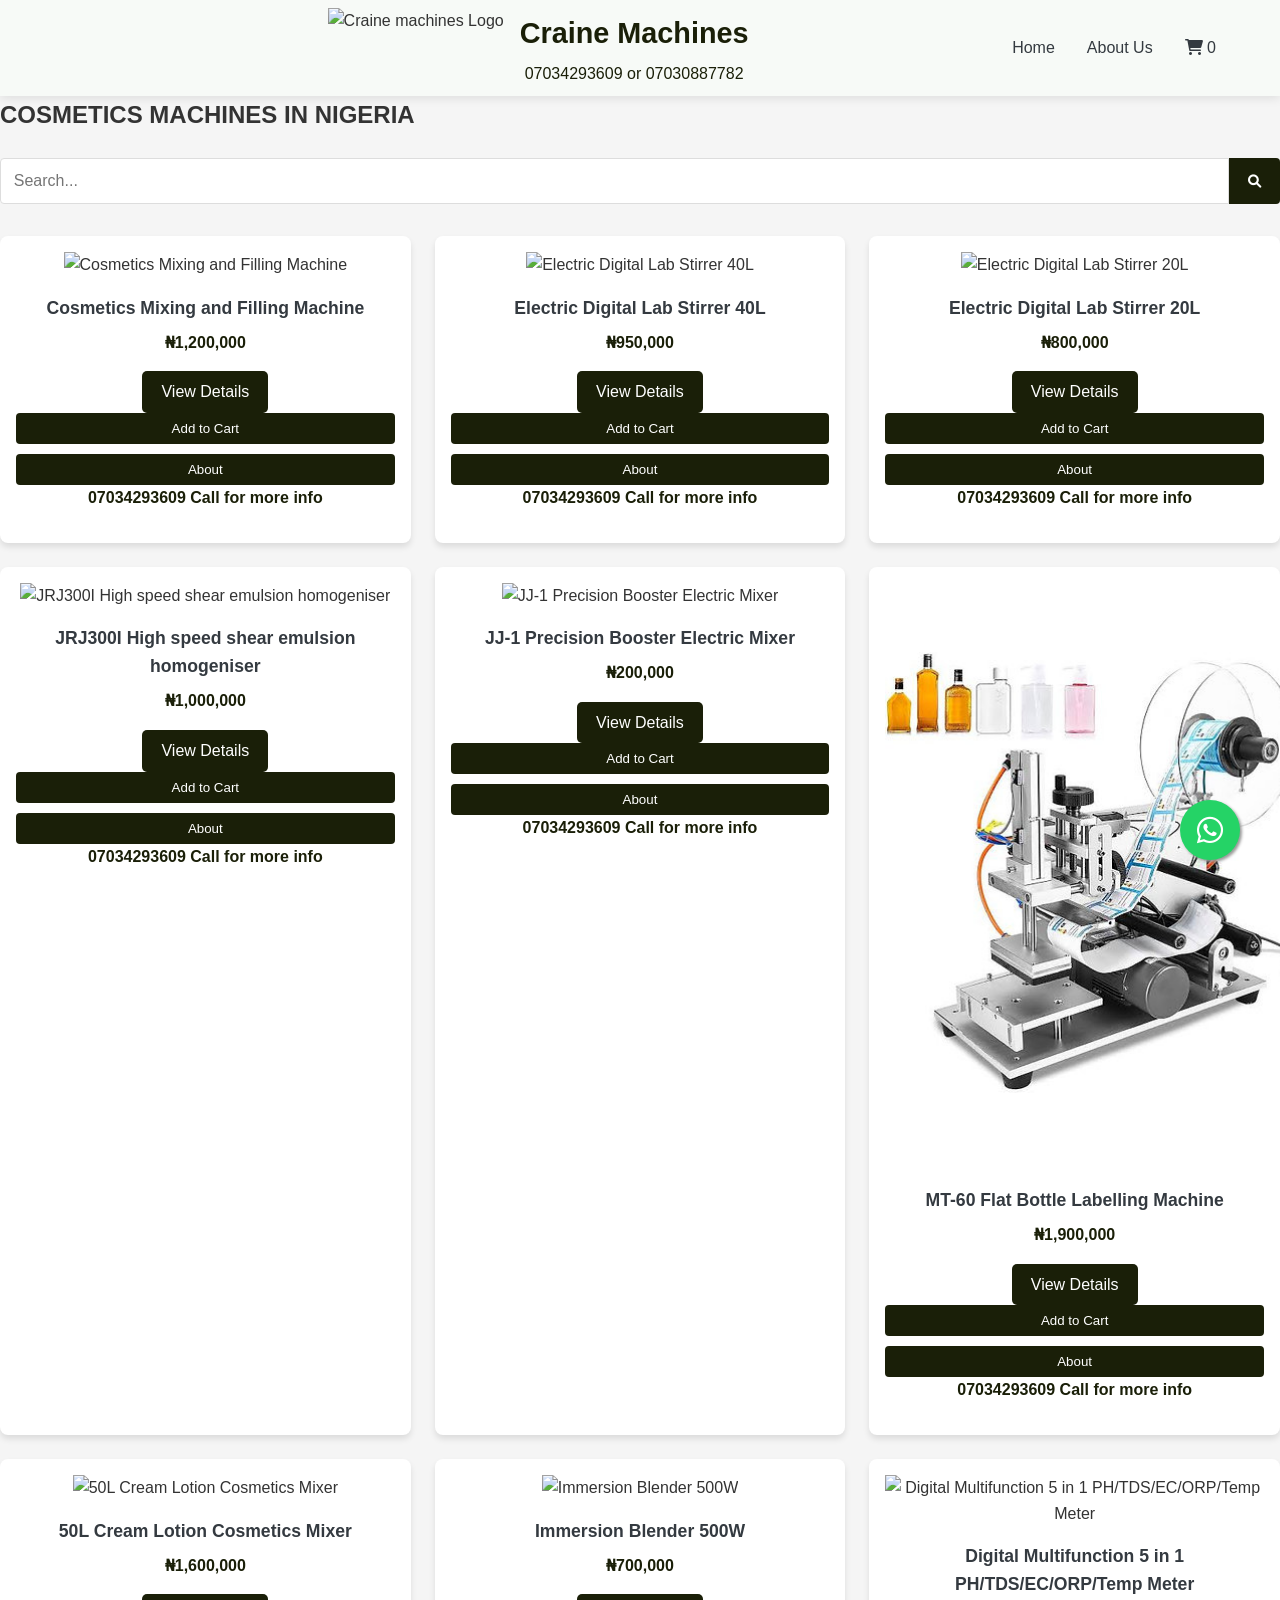
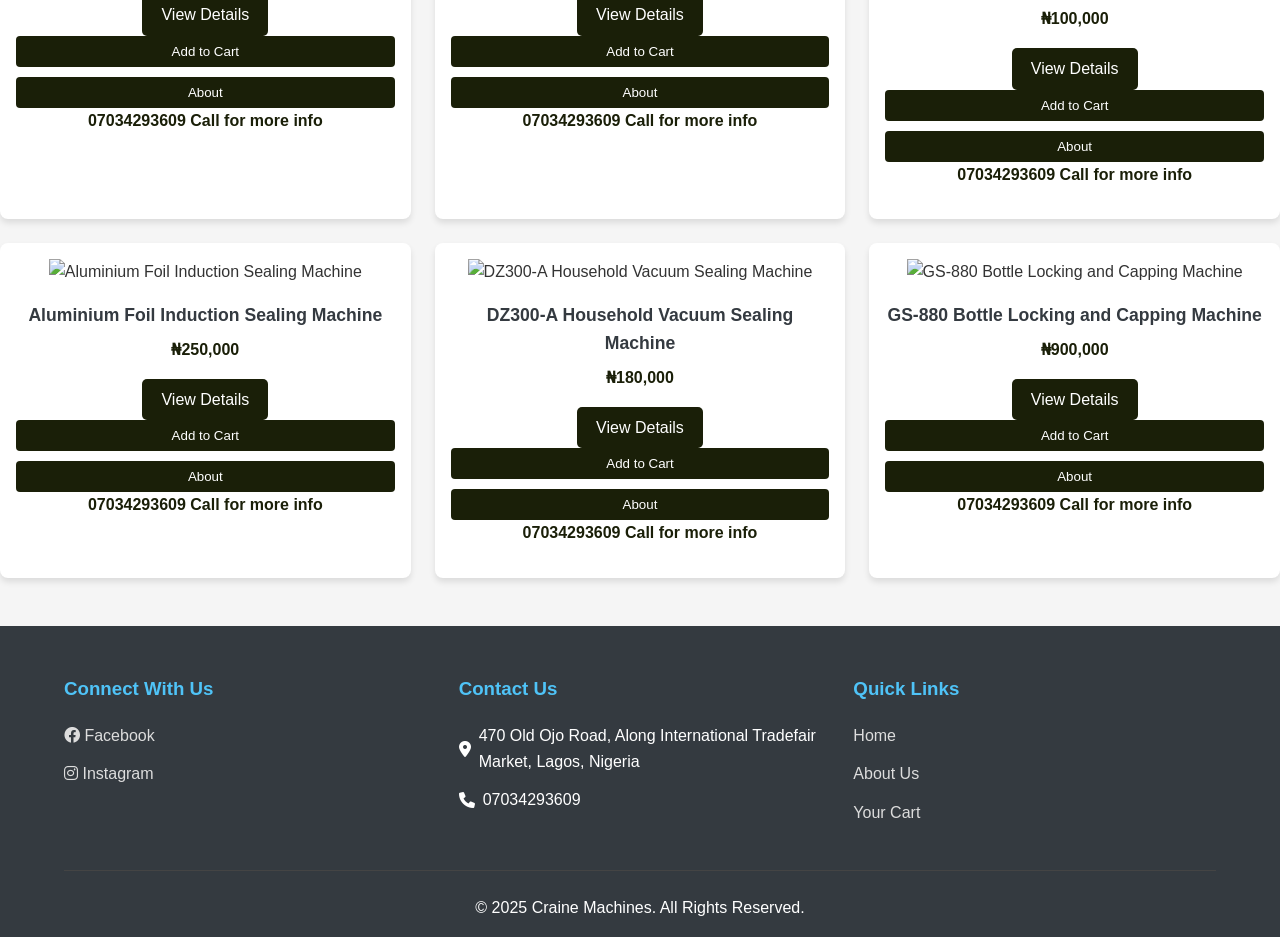
==== cosmeticmachine.html @ b0380d77 "iniial comm3" ====
<!DOCTYPE html>
<html lang="en">
<head>
    <meta charset="UTF-8">
    <meta name="viewport" content="width=device-width, initial-scale=1.0">
    <title>COSMETICS MACHINES IN NIGERIA</title>
    <link rel="stylesheet" href="https://cdnjs.cloudflare.com/ajax/libs/font-awesome/6.0.0-beta3/css/all.min.css">
    <link rel="stylesheet" href="css/style.css">
    <link rel="icon" href="images/logo.jpg" type="image/png">
    <meta name="description" content="Browse our selection of cosmetic manufacturing machines in Nigeria. Find mixing machines, filling machines, and complete production lines for your cosmetic business needs.">
    <link rel="canonical" href="https://crainemachines.com/cosmeticmachine.html" />
    <meta property="og:title" content="COSMETICS MACHINES IN NIGERIA | Craine Machines" />
    <meta property="og:description" content="Browse our selection of cosmetic manufacturing machines in Nigeria. Find mixing machines, filling machines, and complete production lines for your cosmetic business needs." />
    <meta property="og:url" content="https://crainemachines.com/cosmeticmachine.html" />
    <meta property="og:type" content="website" />
    <meta property="og:image" content="https://crainemachines.com/images/logo.jpg" />
</head>
<body>
    <!-- Header -->
    <header>
        <div class="logo-container">
            <img src="images/logo.jpg" alt="Craine machines Logo" class="logo">
            <div class="text-content">
                <h1>Craine Machines</h1>
                <h2>Industrial Machines in Nigeria</h2>
                <p>07034293609 or 07030887782</p>
            </div>
        </div>
        <div class="hamburger">
            <span></span>
            <span></span>
            <span></span>
        </div>
        <nav class="nav-menu">
            <ul>
                
                <li><a href="index.html">Home</a></li>
                <li><a href="about.html">About Us</a></li>
                <li><a href="cart.html"><i class="fas fa-shopping-cart"></i> <span id="cart-count">0</span></a></li>
            </ul>
        </nav>
    </header>

    <!-- Category Content -->
    <main class="category-page">
        <h2>COSMETICS MACHINES IN NIGERIA</h2>
        
        <!-- Search Bar -->
        <div class="search-container">
            <input type="text" id="search-input" placeholder="Search...">
            <button id="search-btn"><i class="fas fa-search"></i></button>
        </div>
        
        <div class="products" id="products-container">
            <!-- Product 1 -->
            <div class="product-card">
                <img src="images/CosmeticsMixingandFillingMachine.jpg" alt="Cosmetics Mixing and Filling Machine">
                <h3>Cosmetics Mixing and Filling Machine</h3>
                <p>₦1,200,000</p>
                <a href="machines/cosmeticsmixingandfillingmachine.html" class="btn">View Details</a>
                <button class="add-to-cart" data-id="sm1" data-name="Cosmetics Mixing and Filling Machine" data-price="1200000" data-image="images/CosmeticsMixingandFillingMachine.jpg">Add to Cart</button>
                <button class="about-product" data-specs="
                Model : MX-15<br>
                Power: 220v 60w  <br>              
                Heating power : 1.5kw<br>                
                Total weight : 15kg      <br>          
                Volume : 15 L
                ">About</button>
                <p>07034293609 Call for more info</p>
            </div>
            
            <!-- Product 2 -->
            <div class="product-card">
                <img src="images/ElectricDigitalLabStirrer40L.jpg" alt="Electric Digital Lab Stirrer 40L">
                <h3>Electric Digital Lab Stirrer 40L</h3>
                <p>₦950,000</p>
                <a href="machines/electricdigitallabstirrer40l.html" class="btn">View Details</a>
                <button class="add-to-cart" data-id="sm2" data-name="Electric Digital Lab Stirrer 40L" data-price="950000" data-image="images/ElectricDigitalLabStirrer40L.jpg">Add to Cart</button>
                <button class="about-product" data-specs="
                Model: OES-120<br>
                Mixer Type: High-Speed Mixer<br>                
                Layout Form: Vertical<br>                
                Material: ABS, PA, Stainless Steel 201 and 304, Aluminum, 235 Iron<br>                
                Stirring Paddle Shape: Blade Shape<br>                
                Color: White<br>                
                Rotational Speed Control Accuracy: ±5%<br>                
                Max Stirring Quantity : 40L<br>                
                Input Power: 100-220V<br>                
                Power Supply Frequency: 50-60Hz<br>                
                Overall Power: 120W<br>
                Speed Display: LCD<br>
                Max Torque: 20N.cm<br>
                Rotational Speed Range:100-2000rpm<br>
                Mixing Maximum Viscosity: 20000mPa·s<br>
                Motor Type: DC Permanent Magnet Motors
                
                ">About</button>
                    <p>07034293609 Call for more info</p>
            </div>

            <!-- Product 3 -->
            <div class="product-card">
                <img src="images/ElectricDigitalLabStirrer20L.jpg" alt="Electric Digital Lab Stirrer 20L">
                <h3>Electric Digital Lab Stirrer 20L</h3>
                <p>₦800,000</p>
                <a href="machines/electricdigitallabstirrer20l.html" class="btn">View Details</a>
                <button class="add-to-cart" data-id="sm3" data-name="Electric Digital Lab Stirrer 20L" data-price="800000" data-image="images/ElectricDigitalLabStirrer20L.jpg">Add to Cart</button>
                <button class="about-product" data-specs="
                Model: OES-60<br>
Mixer Type: High-Speed Mixer<br>
Layout Form: Vertical<br>
Material: ABS, PA, Stainless Steel 201 and 304, Aluminum, 235 Iron<br>
Stirring Paddle Shape: Blade Shape<br>
Color: White<br>
Rotational Speed Control Accuracy: ±5%<br>
Max Stirring Quantity[H₂O]: 20L/5.28gal<br>
Recommended Stirring Quantity[H₂O]: 5L/1.32gal<br>
Input Power: 100-220V<br>
Power Supply Frequency: 50-60Hz<br>
Overall Power: 72W<br>
Speed Display: LCD<br>
Max Torque: 20N.cm<br>
Rotational Speed Range:100-2000rpm<br>
Mixing Maximum Viscosity: 10000mPa·s<br>
Motor Type: DC Permanent Magnet Motors
                       ">About</button>
                       <p>07034293609 Call for more info</p>
            </div>
            
            <!-- Product 4 -->
            <div class="product-card">
                <img src="images/JRJ300IHighspeedshearemulsionhomogeniser.avif" alt="JRJ300I High speed shear emulsion homogeniser">
                <h3>JRJ300I High speed shear emulsion homogeniser</h3>
                <p>₦1,000,000</p>
                <a href="machines/jrj300ihighspeedshearemulsionhomogeniser.html" class="btn">View Details</a>
                <button class="add-to-cart" data-id="sm4" data-name="JRJ300I High speed shear emulsion homogeniser" data-price="1000000" data-image="images/JRJ300IHighspeedshearemulsionhomogeniser.avif">Add to Cart</button>
                <button class="about-product" data-specs="
                    Use power: 220V
                    Input power: 510W                    
                    Output power: 300W                    
                    Speed range: 200 ~ 11000r / min                    
                    Mixing head diameter: Φ70mm                    
                    Work head stator configuration: 5mm² / 20mm² / 50mm²                    
                    Processing capacity: 40L        
                    Host dimensions: 360 * 280 * 730mm">About</button>
                <p>07034293609 Call for more info</p>
            </div>
            
            <!-- Product 5 -->
            <div class="product-card">
                <img src="images/JJ-1PrecisionBoosterElectricMixer.jpg" alt="JJ-1 Precision Booster Electric Mixer">
                <h3>JJ-1 Precision Booster Electric Mixer</h3>
                <p>₦200,000</p>
                <a href="machines/jj-1precisionboosterelectricmixer.html" class="btn">View Details</a>
                <button class="add-to-cart" data-id="sm5" data-name="JJ-1 Precision Booster Electric Mixer" data-price="200000" data-image="images/JJ-1PrecisionBoosterElectricMixer.jpg">Add to Cart</button>
                <button class="about-product" data-specs="
                IP: IP30<br>
                Speed : 0 - 3000 RPM<br>
                Timer Range: 0-120 Minutes（No heating function）<br>
                Motor Power: 100W<br>
                Dimensions: 17x13x7 <br>
                Weight:17.6LBS">About</button>
                <p>07034293609 Call for more info</p>
            </div>

            <!-- Product 6 -->
            <div class="product-card">
                <img src="images/MT-60FlatBottleLabellingMachine.JPG" alt="MT-60 Flat Bottle Labelling Machine">
                <h3>MT-60 Flat Bottle Labelling Machine</h3>
                <p>₦1,900,000</p>
                <a href="machines/mt-60flatbottlelabellingmachine.html" class="btn">View Details</a>
                <button class="add-to-cart" data-id="sm6" data-name="MT-60 Flat Bottle Labelling Machine" data-price="1900000" data-image="images/MT-60FlatBottleLabellingMachine.JPG">Add to Cart</button>
                <button class="about-product" data-specs="
                Model	MT-60<br>
                Accuracy: ±1mm	 ±1mm<br>
                 Speed	40 - 60pcs per minute<br>
                 Label Width	10 ~ 120mm<br>
                 Label Roll ID	 75mm<br>
                Max. OD of Label Roll	 300mm<br>
                Air pressure	0.4 ~ 0.6MPa<br>
                 Power Supply	 220/110V 50/60Hz<br>
                Power Rating	 200W">About</button>
                <p>07034293609 Call for more info</p>
            </div>

            <!-- Product 7 -->
            <div class="product-card">
                <img src="images/50LCreamLotionCosmeticsMixer.jpg" alt="50L Cream Lotion Cosmetics Mixer">
                <h3>50L Cream Lotion Cosmetics Mixer</h3>
                <p>₦1,600,000</p>
                <a href="machines/50lcreamlotioncosmeticsmixer.html" class="btn">View Details</a>
                <button class="add-to-cart" data-id="sm7" data-name="50L Cream Lotion Cosmetics Mixer" data-price="1600000" data-image="images/50LCreamLotionCosmeticsMixer.jpg">Add to Cart</button>
                <button class="about-product" data-specs="Model: MX-50
                    
                ">About</button>
                <p>07034293609 Call for more info</p>
            </div>

            <!-- Product 8 -->
            <div class="product-card">
                <img src="images/ImmersionBlender500W.jpg" alt="Immersion Blender 500W">
                <h3>Immersion Blender 500W</h3>
                <p>₦700,000</p>
                <a href="machines/immersionblender500w.html" class="btn">View Details</a>
                <button class="add-to-cart" data-id="sm8" data-name="Immersion Blender 500W" data-price="700000" data-image="images/ImmersionBlender500W.jpg">Add to Cart</button>
                <button class="about-product" data-specs="
                    Voltage : 220V-50Hz<br>
                    Power : 500W
                ">About</button>
                <p>07034293609 Call for more info</p>
            </div>

            <!-- Product 9 -->
            <div class="product-card">
                <img src="images/DigitalMultifunction5in1PHTemp Meter.png" alt="Digital Multifunction 5 in 1 PH/TDS/EC/ORP/Temp Meter">
                <h3>Digital Multifunction 5 in 1 PH/TDS/EC/ORP/Temp Meter</h3>
                <p>₦100,000</p>
                <a href="machines/digitalmultifunction5in1phtdsecporptempmeter.html" class="btn">View Details</a>
                <button class="add-to-cart" data-id="sm9" data-name="Digital Multifunction 5 in 1 PH/TDS/EC/ORP/Temp Meter" data-price="100000" data-image="images/DigitalMultifunction5in1PHTemp.png">Add to Cart</button>
                <button class="about-product" data-specs="Waterproof level: IP67.<br>
                TDS factor: 0.5.<br>
                Automatic shutdown: 5 minutes.<br>
                Battery: 3 × 1.5 V (AG-13) (not included).<br>
                Temperature compensation: 0 ° C ~ 50 ° C.
                ">About</button>
                <p>07034293609 Call for more info</p>
            </div>

            <!-- Product 10 -->
            <div class="product-card">
                <img src="images/AluminiumFoilInductionSealingMachine.avif" alt="Aluminium Foil Induction Sealing Machine">
                <h3>Aluminium Foil Induction Sealing Machine</h3>
                <p>₦250,000</p>
                <a href="machines/aluminiumfoilinductionsealingmachine.html" class="btn">View Details</a>
                <button class="add-to-cart" data-id="sm10" data-name="Aluminium Foil Induction Sealing Machine" data-price="250000" data-image="images/AluminiumFoilInductionSealingMachine.avif">Add to Cart</button>
                <button class="about-product" data-specs="Model : DGYF-S500A/h  DGYF-S500BDGYF-S500C<br>
                    voltage : 110V/220V 50/60HZ <br>                
                    Power : 500W    500W    600W <br>                
                    Capacity : 0-50pcs/min<br>                
                    Sealing Diameter 20-100mm : 15-35mm 60-130mm<br>                
                    Machine size    340*290*150mm">About</button>
                <p>07034293609 Call for more info</p>
            </div>

            <!-- Product 11 -->
            <div class="product-card">
                <img src="images/dz-300a-household-vacuum-sealer-1000x1000.jpeg" alt="DZ300-A Household Vacuum Sealing Machine">
                <h3>DZ300-A Household Vacuum Sealing Machine</h3>
                <p>₦180,000</p>
                <a href="machines/dz300ahouseholdvacuumsealingmachine.html" class="btn">View Details</a>
                <button class="add-to-cart" data-id="sm11" data-name="Reverse Osmosis Membrane" data-price="180000" data-image="images/dz-300a-household-vacuum-sealer-1000x1000.jpeg">Add to Cart</button>
                <button class="about-product" data-specs="
                Model: DZ-300A<br>
                Vacuum capacity : 0.035 Mpa<br>                
                Width of sealing : 40-300mm<br>                
                Power source : AC 220V/50-60Hz<br>                
                Sealing time : Number display, and auto control              
                
                ">About</button>
                <p>07034293609 Call for more info</p>
            </div>

            <!-- Product 12 -->
            <div class="product-card">
                <img src="images/GS-880BottleLockingandCappingMachine.avif" alt="GS-880 Bottle Locking and Capping Machine">
                <h3>GS-880 Bottle Locking and Capping Machine</h3>
                <p>₦900,000</p>
                <a href="machines/gs880bottlingandcappingmachine.html" class="btn">View Details</a>
                <button class="add-to-cart" data-id="sm12" data-name="Ozone Generator 3 Grams" data-price="900000" data-image="images/GS-880BottleLockingandCappingMachine.avif">Add to Cart</button>
                <button class="about-product" data-specs="Model : JGS-980  JGS-880<br>                
                    Power : 220V/50HZ    220V/50HZ <br>                
                    Capacity : 1000 bottles/hour 800 bottles/hour             <br>                
                    Caliber 20-35mm 20-35mm<br>                
                    Bottle height    20-350mm  70-330mm              
                ">About</button>
                <p>07034293609 Call for more info</p>
            </div>
            
            

            
        </div>
    </main>

     <!-- WhatsApp Float Button -->
     <a href="https://wa.me/2347030887782" class="whatsapp-float" target="_blank">
        <i class="fab fa-whatsapp"></i>
    </a>

    <!-- Footer -->
    <footer>
        <div class="footer-content">
            <div class="footer-section">
                <h3>Connect With Us</h3>
                <a href="https://web.facebook.com/crainmachines" target="_blank"><i class="fab fa-facebook"></i> Facebook</a>
                <a href="https://www.instagram.com/crainemachines" target="_blank"><i class="fab fa-instagram"></i> Instagram</a>
            </div>
            <div class="footer-section">
                <h3>Contact Us</h3>
                <p><i class="fas fa-map-marker-alt"></i> 470 Old Ojo Road, Along International Tradefair Market, Lagos, Nigeria</p>
                <p><i class="fas fa-phone"></i> 07034293609</p>
                
            </div>
            <div class="footer-section">
                <h3>Quick Links</h3>
                <a href="index.html">Home</a>
                <a href="about.html">About Us</a>
                <a href="cart.html">Your Cart</a>
            </div>
        </div>
        <div class="footer-bottom">
            <p>&copy; 2025 Craine Machines. All Rights Reserved.</p>
        </div>
    </footer>
                
                <script src="js/script.js"></script>
                </body>
                </html>
---- css/style.css ----
/* Global Styles */
:root {
    --primary-color: rgb(26, 31, 8);
    --secondary-color: rgb(26, 31, 8);
    --accent-color: #4fc3f7;
    --light-color: #f8f9fa;
    --dark-color: #343a40;
    --success-color: #28a745;
    --warning-color: #ffc107;
    --danger-color: #dc3545;
}

* {
    margin: 0;
    padding: 0;
    box-sizing: border-box;
    font-family: 'Segoe UI', Tahoma, Geneva, Verdana, sans-serif;
}

body {
    background-color: #f5f5f5;
    color: #333;
    line-height: 1.6;
}

a {
    text-decoration: none;
    color: var(--primary-color);
}

.btn {
    display: inline-block;
    background: var(--primary-color);
    color: #fff;
    padding: 0.5rem 1.2rem;
    border: none;
    border-radius: 5px;
    cursor: pointer;
    font-size: 1rem;
    transition: all 0.3s ease;
}

.btn:hover {
    background: var(--secondary-color);
    transform: translateY(-2px);
}

/* Header Styles */
header {
    background-color: rgb(247, 250, 247);
    box-shadow: 0 2px 10px rgba(0, 0, 0, 0.1);
    position: sticky;
    top: 0;
    z-index: 100;
    padding: 0.5rem 5%;
    display: flex;
    justify-content: space-between;
    align-items: center;
    flex-wrap: wrap;
    width: 100%;
    overflow-x: hidden;
}

.logo-container {
    display: flex;
    align-items: center;
    gap: 1rem;
    flex: 1;
    justify-content: center;
}

.logo {
    height: 80px;
    width: auto;
}

.text-content {
    display: flex;
    flex-direction: column;
    align-items: center;
}

.logo-container h1 {
    font-size: 1.8rem;
    margin: 0;
    text-align: center;
    color: var(--primary-color);
}

.logo-container h2 {
    display: none;
}

.logo-container p {
    font-size: 1rem;
    text-align: center;
    color: var(--primary-color);
    margin: 5px 0 0 0;
}

nav ul {
    display: flex;
    list-style: none;
    gap: 2rem;
}



nav ul li a {
    color: var(--dark-color);
    font-weight: 500;
    transition: color 0.3s ease;
}

nav ul li a:hover {
    color: var(--primary-color);
}

/* Banner Slideshow */
.banner-slideshow {
    position: relative;
    width: 100%;
    height: 300px;
    overflow: hidden;
}

.banner-slideshow img {
    position: absolute;
    width: 100%;
    height: 100%;
    object-fit: contain;
    opacity: 0;
    transition: opacity 1s ease-in-out;
}

@media (min-width: 768px) {
    .banner-slideshow {
        height: 700px;
    }
    
    .banner-slideshow img {
        object-fit: cover;
    }
}
.banner-slideshow img.active {
    opacity: 1;
}

/* Card Styles */
.card {
    background: white;
    border-radius: 8px;
    box-shadow: 0 4px 6px rgba(0, 0, 0, 0.1);
    padding: 1.5rem;
    margin: 1rem 0;
    transition: transform 0.3s ease;
}

.card:hover {
    transform: translateY(-5px);
}

/* Category Cards */
.category-cards {
    display: grid;
    grid-template-columns: repeat(auto-fit, minmax(300px, 1fr));
    gap: 2rem;
    margin: 2rem 0;
}

.category-card {
    background: white;
    border-radius: 8px;
    overflow: hidden;
    box-shadow: 0 4px 6px rgba(0, 0, 0, 0.1);
    transition: transform 0.3s ease;
    text-align: center;
}

.category-card:hover {
    transform: translateY(-5px);
}

.category-card img {
    width: 100%;
    height: 200px;
    object-fit: contain;
}

.category-card h3 {
    margin: 1rem 0 0.5rem;
    color: var(--primary-color);
}

/* Product Cards */
.products {
    display: grid;
    grid-template-columns: repeat(3, 1fr);
    gap: 1.5rem;
    margin: 2rem 0;
}

.product-card {
    background: white;
    border-radius: 8px;
    overflow: hidden;
    box-shadow: 0 4px 6px rgba(0, 0, 0, 0.1);
    transition: all 0.3s ease;
    padding: 1rem;
    text-align: center;
}

.product-card:hover {
    transform: translateY(-5px);
    box-shadow: 0 6px 12px rgba(0, 0, 0, 0.15);
}

.product-card img {
    width: 120%;
    height: 580px;
    object-fit: contain;
    margin-bottom: 1rem;
}

.product-card h3 {
    font-size: 1.1rem;
    margin-bottom: 0.5rem;
    color: var(--dark-color);
}

.product-card p {
    font-weight: bold;
    color: var(--primary-color);
    margin-bottom: 1rem;
}

.add-to-cart {
    background: var(--primary-color);
    color: white;
    border: none;
    padding: 0.5rem 1rem;
    border-radius: 4px;
    cursor: pointer;
    transition: background 0.3s ease;
    width: 100%;
}

.add-to-cart:hover {
    background: var(--secondary-color);
}

/* About Page */
.about-page {
    padding: 2rem 5%;
}

.about-hero {
    text-align: center;
    margin-bottom: 3rem;
    padding: 2rem;
    background: white;
    border-radius: 8px;
    box-shadow: 0 4px 6px rgba(0, 0, 0, 0.1);
}

.mission-vision {
    display: grid;
    grid-template-columns: repeat(auto-fit, minmax(300px, 1fr));
    gap: 2rem;
    margin-bottom: 3rem;
}

.team {
    margin-bottom: 3rem;
}

.team-members {
    display: grid;
    grid-template-columns: repeat(auto-fit, minmax(250px, 1fr));
    gap: 2rem;
}

.team-card {
    background: white;
    border-radius: 8px;
    overflow: hidden;
    box-shadow: 0 4px 6px rgba(0, 0, 0, 0.1);
    text-align: center;
    padding: 1.5rem;
}

.team-card img {
    width: 150px;
    height: 150px;
    border-radius: 50%;
    object-fit: cover;
    margin-bottom: 1rem;
    border: 3px solid var(--primary-color);
}

/* Cart Page */
.cart-page {
    padding: 2rem 5%;
    display: flex;
    flex-wrap: wrap;
    gap: 2rem;
}

.cart-items {
    flex: 2;
    min-width: 300px;
    width: 100%;
}

.cart-item {
    display: flex;
    flex-direction: column;
    background: white;
    padding: 1rem;
    border-radius: 8px;
    box-shadow: 0 4px 6px rgba(0, 0, 0, 0.1);
    margin-bottom: 1rem;
    align-items: center;
    gap: 1rem;
}

.cart-item img {
    width: 100%;
    max-width: 300px;
    height: auto;
    max-height: 300px;
    object-fit: contain;
    border-radius: 4px;
}

.cart-item-details {
    width: 100%;
    text-align: center;
}

@media (min-width: 768px) {
    .cart-item {
        flex-direction: row;
        align-items: center;
        text-align: left;
    }

    .cart-item img {
        width: 380px;
        height: 380px;
    }

    .cart-item-details {
        text-align: left;
    }
}
.cart-summary {
    flex: 1;
    background: white;
    padding: 1.5rem;
    border-radius: 8px;
    box-shadow: 0 4px 6px rgba(0, 0, 0, 0.1);
    height: fit-content;
}

.cart-item {
    display: flex;
    background: white;
    padding: 1rem;
    border-radius: 8px;
    box-shadow: 0 4px 6px rgba(0, 0, 0, 0.1);
    margin-bottom: 1rem;
    align-items: center;
    gap: 1rem;
}

.cart-item img {
    width: 380px;
    height: 780px;
    object-fit: contain;
    border-radius: 4px;
}

.cart-item-details {
    flex: 1;
}

.cart-item-title {
    font-weight: 600;
    margin-bottom: 0.5rem;
}

.cart-item-price {
    color: var(--primary-color);
    font-weight: bold;
}

.cart-item-remove {
    color: var(--danger-color);
    cursor: pointer;
    background: none;
    border: none;
    font-size: 1.2rem;
}

.summary-details {
    margin: 1.5rem 0;
}

.summary-details p {
    display: flex;
    justify-content: space-between;
    margin-bottom: 0.8rem;
}

.total {
    font-size: 1.2rem;
    font-weight: bold;
    border-top: 1px solid #eee;
    padding-top: 0.8rem;
    margin-top: 0.8rem;
}

#checkout-btn {
    width: 100%;
    padding: 0.8rem;
    font-size: 1.1rem;
}

.empty-cart-message {
    text-align: center;
    padding: 2rem;
    background: white;
    border-radius: 8px;
    box-shadow: 0 4px 6px rgba(0, 0, 0, 0.1);
}

/* Search Bar */
.search-container {
    display: flex;
    margin: 1.5rem 0;
}

#search-input {
    flex: 1;
    padding: 0.8rem;
    border: 1px solid #ddd;
    border-radius: 4px 0 0 4px;
    font-size: 1rem;
}

#search-btn {
    padding: 0 1.2rem;
    background: var(--primary-color);
    color: white;
    border: none;
    border-radius: 0 4px 4px 0;
    cursor: pointer;
}

/* WhatsApp Float Button */
.whatsapp-float {
    position: fixed;
    width: 60px;
    height: 60px;
    bottom: 40px;
    right: 40px;
    background-color: #25d366;
    color: #fff;
    border-radius: 50px;
    text-align: center;
    font-size: 30px;
    box-shadow: 2px 2px 3px #999;
    z-index: 100;
    display: flex;
    align-items: center;
    justify-content: center;
    transition: all 0.3s ease;
}

.whatsapp-float:hover {
    background-color: #128c7e;
    transform: scale(1.1);
}

/* Footer */
footer {
    background: var(--dark-color);
    color: white;
    padding: 3rem 5% 1rem;
    margin-top: 3rem;
}

.footer-content {
    display: grid;
    grid-template-columns: repeat(auto-fit, minmax(250px, 1fr));
    gap: 2rem;
    margin-bottom: 2rem;
}

.footer-section h3 {
    margin-bottom: 1.2rem;
    color: var(--accent-color);
}

.footer-section a {
    display: block;
    color: #ddd;
    margin-bottom: 0.8rem;
    transition: color 0.3s ease;
}

.footer-section a:hover {
    color: var(--accent-color);
}

.footer-section p {
    margin-bottom: 0.8rem;
    display: flex;
    align-items: center;
    gap: 0.5rem;
}

.footer-bottom {
    text-align: center;
    padding-top: 1.5rem;
    border-top: 1px solid #444;
}

/* Notification */
.notification {
    position: fixed;
    top: 20px;
    right: 20px;
    background: var(--success-color);
    color: white;
    padding: 1rem 1.5rem;
    border-radius: 4px;
    box-shadow: 0 4px 6px rgba(0, 0, 0, 0.1);
    z-index: 1000;
    transform: translateX(200%);
    transition: transform 0.3s ease;
}

.notification.show {
    transform: translateX(0);
}

/* Responsive Design */
@media (max-width: 768px) {
    header {
        flex-direction: row;
        padding: 0.5rem;
        gap: 0.5rem;
    }

    .logo {
        height: 30px;
    }

    nav ul {
        margin-top: 0;
        gap: 0.8rem;
    }

    nav ul li a {
        font-size: 0.9rem;
    }

    .logo-container h1 {
        font-size: 1.5rem;
        font-weight: 900;
    }
}

@media (max-width: 480px) {
    nav ul {
        gap: 1rem;
    }

    .category-cards, .products {
        grid-template-columns: 1fr;
    }

    .cart-page {
        padding: 1rem;
    }

    .logo {
        height: 25px;
        width: 10px;
    }

    .logo-container {
        max-width: calc(100% - 40px);
    }

    .text-content {
        align-items: flex-start;
    }
}

.about-section {
    padding: 2rem;
    background: #f8f9fa;
}

.about-cards {
    display: grid;
    grid-template-columns: repeat(auto-fit, minmax(300px, 1fr));
    gap: 1.5rem;
    max-width: 1200px;
    margin: 0 auto;
}

.about-card {
    background: white;
    border-radius: 8px;
    padding: 1.5rem;
    text-align: center;
    box-shadow: 0 2px 4px rgba(0,0,0,0.1);
    transition: transform 0.3s ease;
}

.about-card:hover {
    transform: translateY(-5px);
}

.about-card i {
    font-size: 2.5rem;
    color: #007bff;
    margin-bottom: 1rem;
}

.about-card h2 {
    font-size: 1.5rem;
    margin-bottom: 1rem;
    color: #333;
}

.about-card p {
    color: #666;
    line-height: 1.6;
    margin: 0;
}

.md-profile {
    padding: 4rem 2rem;
    background: #f8f9fa;
}

.profile-container {
    max-width: 1200px;
    margin: 0 auto;
    display: grid;
    grid-template-columns: 1fr 2fr;
    gap: 3rem;
    align-items: start;
}

.profile-image {
    position: relative;
}

.md-photo {
    width: 100%;
    border-radius: 10px;
    box-shadow: 0 4px 8px rgba(0,0,0,0.1);
}

.profile-content {
    padding: 1rem;
}

.profile-content h2 {
    color: #333;
    margin-bottom: 0.5rem;
    font-size: 2rem;
}

.profile-content h3 {
    color: #007bff;
    margin-bottom: 1.5rem;
    font-size: 1.5rem;
}

.profile-text p {
    margin-bottom: 1rem;
    line-height: 1.8;
    color: #555;
}

.business-achievements {
    margin-top: 2rem;
    padding: 1.5rem;
    background: white;
    border-radius: 8px;
    box-shadow: 0 2px 4px rgba(0,0,0,0.05);
}

.business-achievements h4 {
    color: #333;
    margin-bottom: 1rem;
    font-size: 1.2rem;
}

.business-achievements ul {
    list-style: none;
    padding: 0;
}

.business-achievements li {
    padding: 0.5rem 0;
    color: #555;
    position: relative;
    padding-left: 1.5rem;
}

.business-achievements li:before {
    content: '✓';
    color: #007bff;
    position: absolute;
    left: 0;
}

/* Responsive Design */
@media (max-width: 768px) {
    .profile-container {
        grid-template-columns: 1fr;
    }
    
    .profile-image {
        max-width: 400px;
        margin: 0 auto;
    }
}

/* Product About Button */
.about-product {
    background-color: rgb(26, 31, 8);
    color: white;
    padding: 8px 15px;
    border: none;
    border-radius: 4px;
    cursor: pointer;
    margin-top: 10px;
    width: 100%;
    transition: background-color 0.3s;
}

.about-product:hover {
    background-color: #45a049;
}

/* Specifications Modal */
.specs-modal {
    position: fixed;
    top: 0;
    left: 0;
    width: 100%;
    height: 100%;
    background-color: rgba(0,0,0,0.5);
    display: flex;
    justify-content: center;
    align-items: center;
    z-index: 1000;
}

.specs-content {
    background-color: white;
    padding: 20px;
    border-radius: 5px;
    max-width: 500px;
    width: 90%;
    position: relative;
}

.close-specs {
    position: absolute;
    right: 10px;
    top: 10px;
    font-size: 24px;
    cursor: pointer;
    color: #666;
}

.close-specs:hover {
    color: #000;
}
/* Product Detail Page */
.product-detail {
    padding: 80px 0;
}

.product-detail-container {
    display: grid;
    grid-template-columns: 1fr 1fr;
    gap: 40px;
}

.product-images {
    display: flex;
    flex-direction: column;
}

.main-image {
    height: 400px;
    margin-bottom: 20px;
    border: 1px solid #ddd;
    border-radius: 5px;
    overflow: hidden;
}

.main-image img {
    width: 100%;
    height: 100%;
    object-fit: contain;
}

.thumbnail-images {
    display: flex;
    gap: 10px;
}
.thumbnail {
    cursor: pointer;
    opacity: 0.6;
    transition: opacity 0.3s;
}

.thumbnail:hover {
    opacity: 0.8;
}

.thumbnail.active {
    opacity: 1;
    border: 2px solid #007bff;
}

.thumbnail {
    width: 80px;
    height: 80px;
    border: 1px solid #ddd;
    border-radius: 5px;
    cursor: pointer;
    transition: border-color 0.3s ease;
}

.thumbnail:hover, .thumbnail.active {
    border-color: var(--primary-color);
}

.product-info h1 {
    font-size: 2rem;
    margin-bottom: 15px;
    color: var(--primary-color);
}

.price {
    font-size: 1.8rem;
    font-weight: 700;
    color: var(--accent-color);
    margin-bottom: 20px;
}

.product-specs {
    margin-bottom: 30px;
}

.product-specs h3 {
    margin-bottom: 15px;
    color: var(--primary-color);
}

.product-specs ul {
    list-style-position: inside;
    margin-bottom: 20px;
}

.product-specs li {
    margin-bottom: 8px;
}

.contact-info {
    margin-top: 20px;
    color: var(--gray-color);
}

.contact-info i {
    margin-right: 10px;
    color: var(--primary-color);
}

.product-description {
    margin-top: 50px;
    padding: 30px;
    background-color: var(--white-color);
    border-radius: 10px;
    box-shadow: 0 5px 15px rgba(0, 0, 0, 0.1);
}

.product-description h3 {
    margin-bottom: 20px;
    color: var(--primary-color);
}

.product-description p {
    margin-bottom: 15px;
}

.product-description ul {
    margin-left: 20px;
    margin-bottom: 20px;
}

/* Hamburger Menu */
.hamburger {
    display: none;
    flex-direction: column;
    justify-content: space-between;
    width: 30px;
    height: 21px;
    cursor: pointer;
    z-index: 100;
}

.hamburger span {
    display: block;
    width: 100%;
    height: 3px;
    background-color: var(--primary-color);
    transition: all 0.3s ease-in-out;
}

.hamburger.active span:nth-child(1) {
    transform: translateY(9px) rotate(45deg);
}

.hamburger.active span:nth-child(2) {
    opacity: 0;
}

.hamburger.active span:nth-child(3) {
    transform: translateY(-9px) rotate(-45deg);
}

/* Mobile Responsive Styles */
@media screen and (max-width: 768px) {
    .hamburger {
        display: flex;
    }

    .nav-menu {
        position: fixed;
        top: 0;
        right: -100%;
        width: 70%;
        height: 100vh;
        background-color: white;
        padding: 80px 20px 20px;
        transition: 0.3s ease-in-out;
        box-shadow: -2px 0 5px rgba(0, 0, 0, 0.1);
    }

    .nav-menu.active {
        right: 0;
    }

    .nav-menu ul {
        flex-direction: column;
        align-items: center;
        gap: 2rem;
    }

    .nav-menu ul li {
        width: 100%;
        text-align: center;
    }

    .nav-menu ul li a {
        display: block;
        padding: 10px;
        font-size: 1.1rem;
    }

    .product-detail {
        padding: 40px 15px;
    }

    .product-detail-container {
        display: flex;
        flex-direction: column;
        gap: 20px;
    }

    .product-images {
        width: 100%;
        order: 1;
    }

    .product-info {
        width: 100%;
        order: 2;
        padding: 20px 15px 0 15px;
    }

    .main-image {
        height: 300px;
    }

    .thumbnail-images {
        justify-content: center;
        margin-top: 10px;
    }
}
.sr-only {
    position: absolute;
    width: 1px;
    height: 1px;
    padding: 0;
    margin: -1px;
    overflow: hidden;
    clip: rect(0, 0, 0, 0);
    white-space: nowrap;
    border: 0;
}
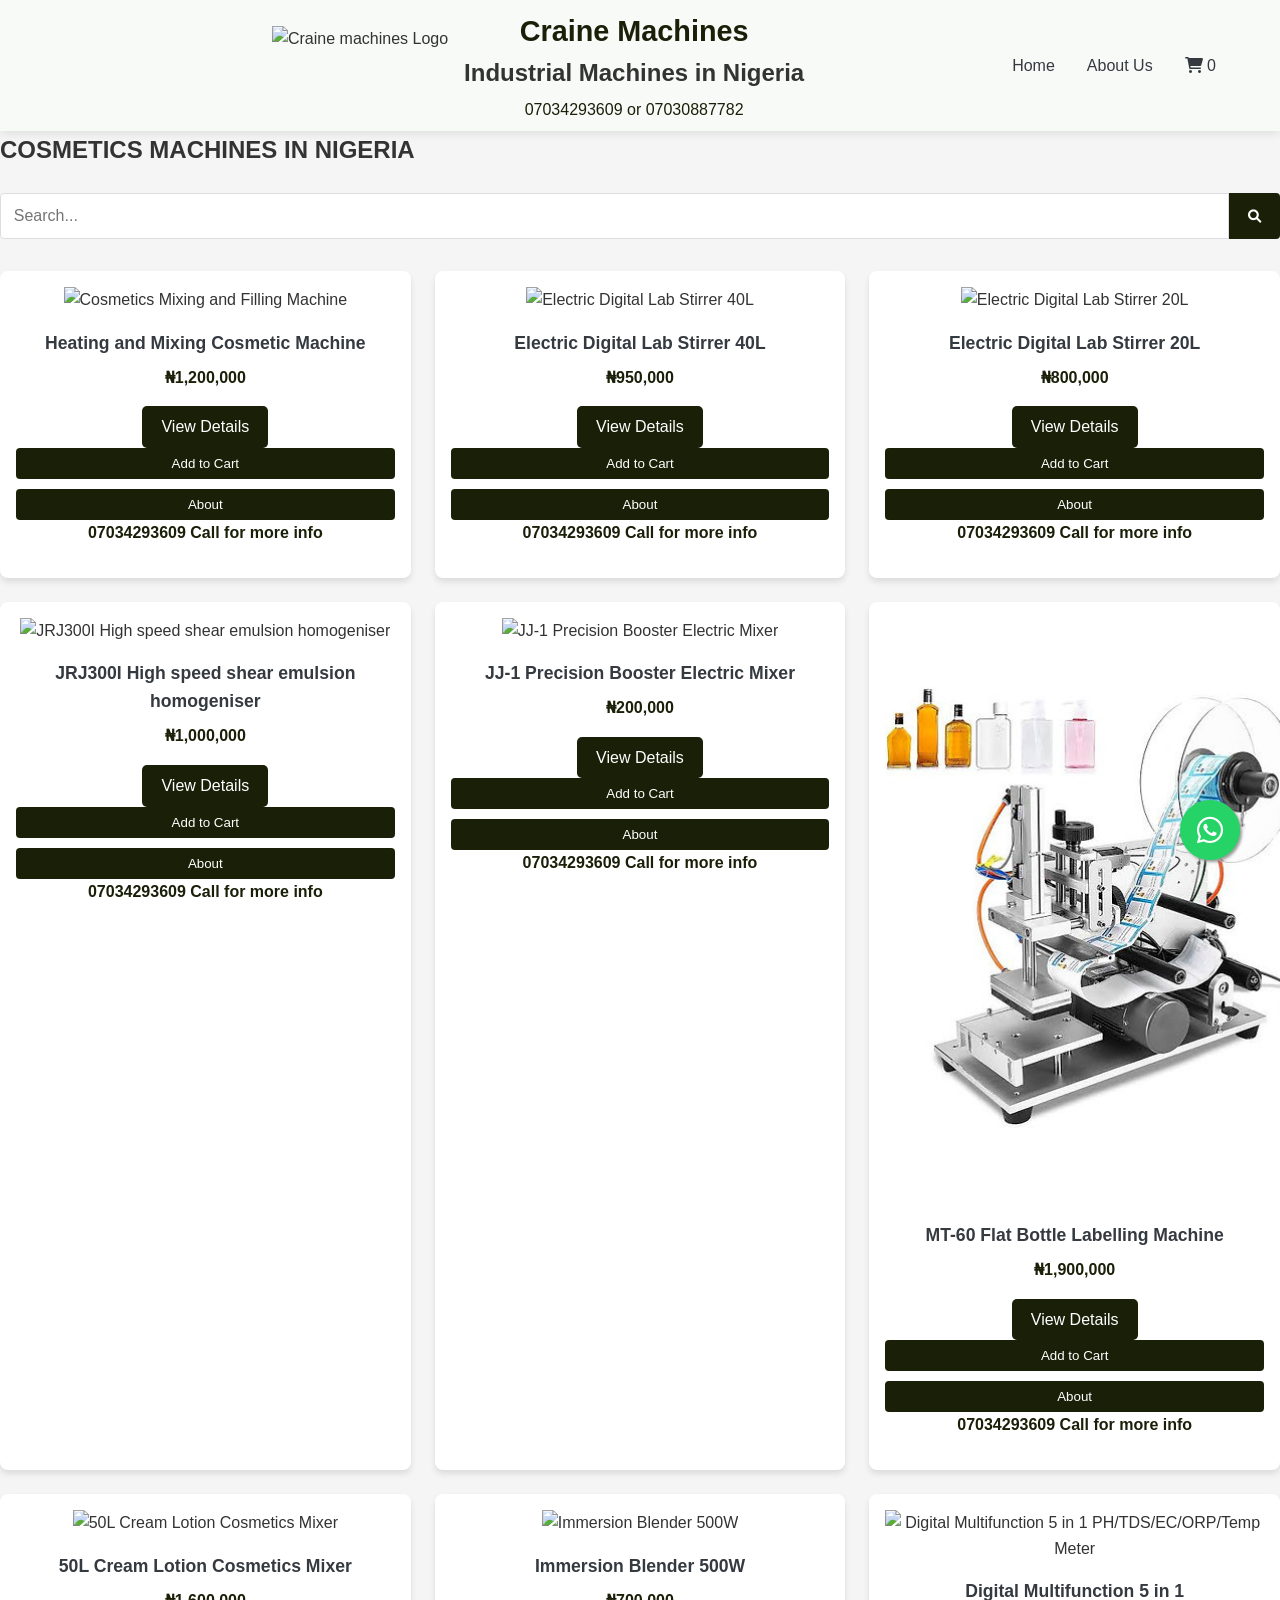
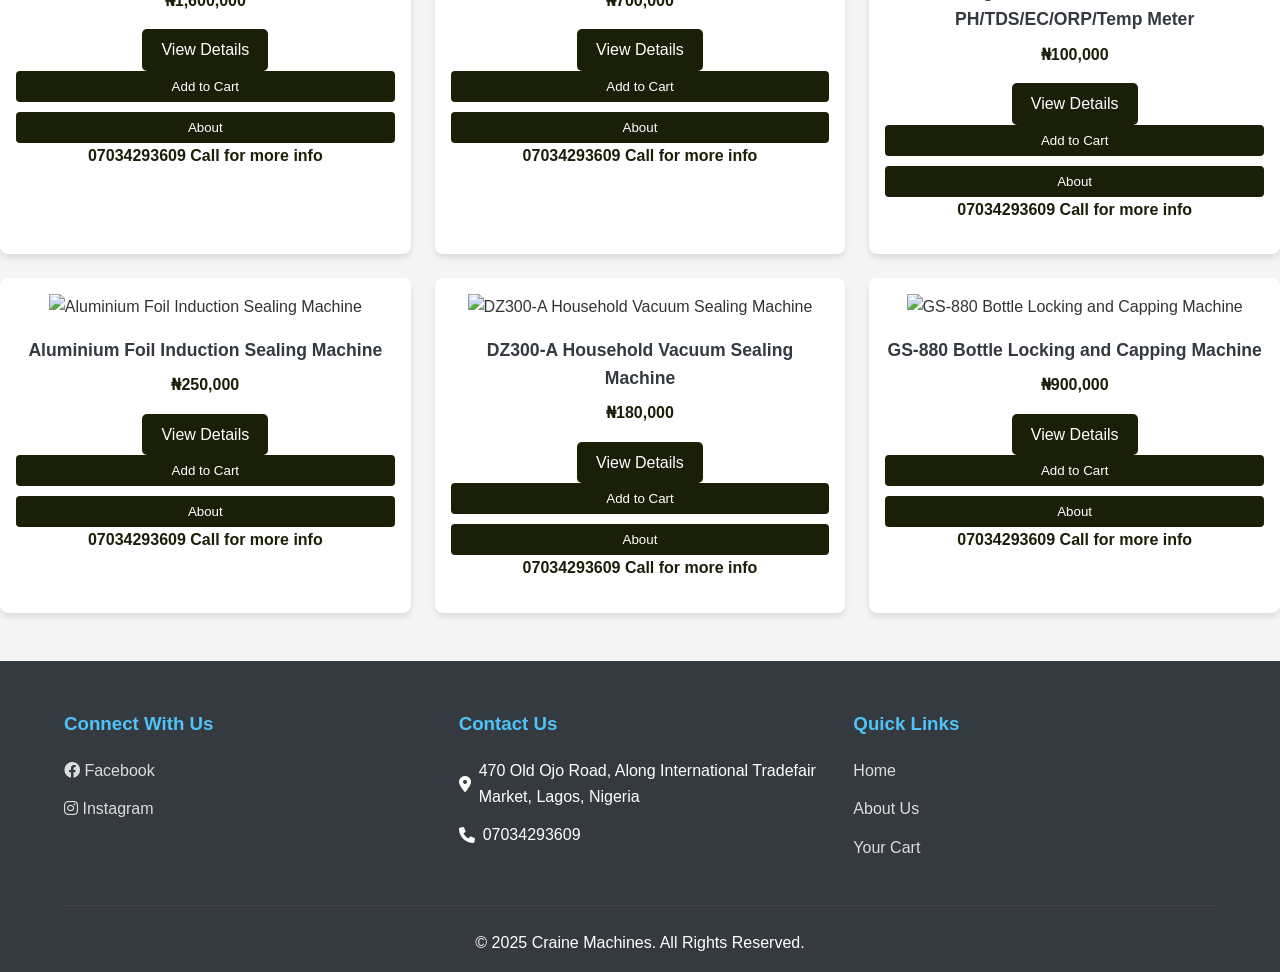
==== commit 387eb741: "iniial comm7" ====
--- a/cosmeticmachine.html
+++ b/cosmeticmachine.html
@@ -55,7 +55,7 @@
             <!-- Product 1 -->
             <div class="product-card">
                 <img src="images/CosmeticsMixingandFillingMachine.jpg" alt="Cosmetics Mixing and Filling Machine">
-                <h3>Cosmetics Mixing and Filling Machine</h3>
+                <h3>Heating and Mixing Cosmetic Machine</h3>
                 <p>₦1,200,000</p>
                 <a href="machines/cosmeticsmixingandfillingmachine.html" class="btn">View Details</a>
                 <button class="add-to-cart" data-id="sm1" data-name="Cosmetics Mixing and Filling Machine" data-price="1200000" data-image="images/CosmeticsMixingandFillingMachine.jpg">Add to Cart</button>
--- a/css/style.css
+++ b/css/style.css
@@ -88,7 +88,7 @@
 }
 
 .logo-container h2 {
-    display: none;
+    display: block;
 }
 
 .logo-container p {
@@ -587,17 +587,34 @@
     }
 
     .logo {
-        height: 25px;
-        width: 10px;
+        height: 60px;
+        width: auto;
     }
 
     .logo-container {
-        max-width: calc(100% - 40px);
+        justify-content: flex-start; /* 👈 aligns logo to the left */
+        flex: initial; /* 👈 prevents stretching */
+    }
+    
+    .logo-container h2 {
+        display: block;
+        font-size: 0.9rem;
+        font-weight: 600;
+        line-height: 1.2;
+        text-align: center;
+        margin: 0;
+        color: var(--secondary-color);
     }
 
     .text-content {
-        align-items: flex-start;
-    }
+        display: flex;
+        flex-direction: column;
+        align-items: center;
+        flex: 1;
+        gap: 4px;
+    }
+
+
 }
 
 .about-section {
@@ -1022,4 +1039,17 @@
     clip: rect(0, 0, 0, 0);
     white-space: nowrap;
     border: 0;
-}+}
+
+.fastsellers h2 {
+    text-align: center;
+    width: 100%;
+    margin: 2rem 0 1rem 0;
+}
+
+.categories h2 {
+    text-align: center;
+    width: 100%;
+    margin: 2rem 0 1rem 0;
+}
+
